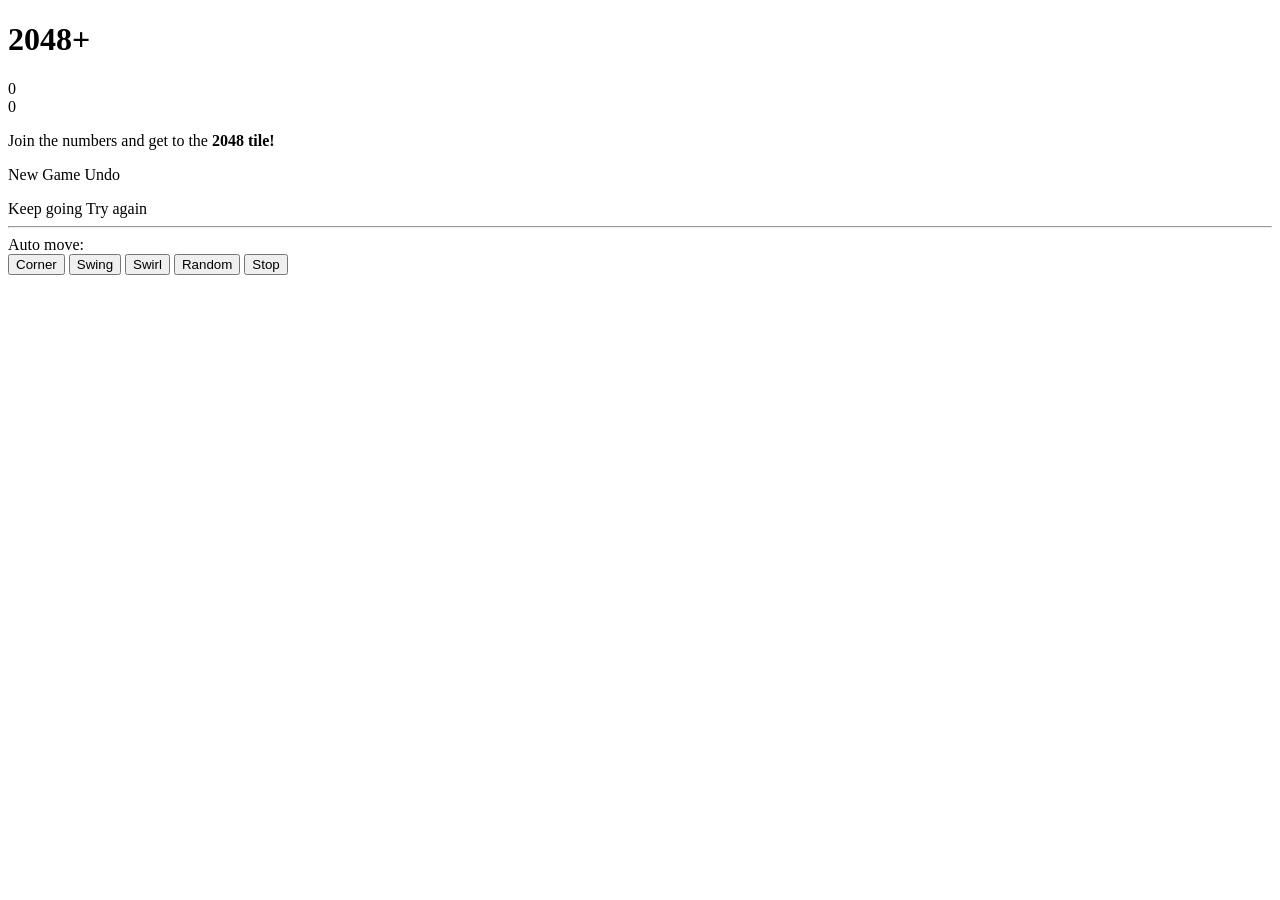
==== 8x8/index.html @ 74d80d94 "8x8" ====
<!DOCTYPE HTML>
<html>
<head>
<title>2048</title>
</head>
<body>
<div class="container">
    <div class="heading">
        <h1 class="title">2048+</h1>

        <div class="scores-container">
            <div class="score-container">0</div>
            <div class="best-container">0</div>
        </div>
    </div>
    <div class="above-game">
        <p class="game-intro">Join the numbers and get to the <strong>2048 tile!</strong></p>
        <a class="restart-button">New Game</a>
        <a class="undo-button">Undo</a>

    </div>
    <div class="game-container">
        <div class="game-message">
            <p></p>
            <div class="lower"> <a class="keep-playing-button">Keep going</a>
 <a class="retry-button">Try again</a>

                <div class="score-sharing"></div>
            </div>
        </div>
        <div class="grid-container">
            <div class="grid-row">
                <div class="grid-cell"></div>
                <div class="grid-cell"></div>
                <div class="grid-cell"></div>
                <div class="grid-cell"></div>
                <div class="grid-cell"></div>
                <div class="grid-cell"></div>
                <div class="grid-cell"></div>
                <div class="grid-cell"></div>
            </div>
            <div class="grid-row">
                <div class="grid-cell"></div>
                <div class="grid-cell"></div>
                <div class="grid-cell"></div>
                <div class="grid-cell"></div>
                <div class="grid-cell"></div>
                <div class="grid-cell"></div>
                <div class="grid-cell"></div>
                <div class="grid-cell"></div>
            </div>
            <div class="grid-row">
                <div class="grid-cell"></div>
                <div class="grid-cell"></div>
                <div class="grid-cell"></div>
                <div class="grid-cell"></div>
                <div class="grid-cell"></div>
                <div class="grid-cell"></div>
                <div class="grid-cell"></div>
                <div class="grid-cell"></div>
            </div>
            <div class="grid-row">
                <div class="grid-cell"></div>
                <div class="grid-cell"></div>
                <div class="grid-cell"></div>
                <div class="grid-cell"></div>
                <div class="grid-cell"></div>
                <div class="grid-cell"></div>
                <div class="grid-cell"></div>
                <div class="grid-cell"></div>
            </div>
            <div class="grid-row">
                <div class="grid-cell"></div>
                <div class="grid-cell"></div>
                <div class="grid-cell"></div>
                <div class="grid-cell"></div>
                <div class="grid-cell"></div>
                <div class="grid-cell"></div>
                <div class="grid-cell"></div>
                <div class="grid-cell"></div>
            </div>
            <div class="grid-row">
                <div class="grid-cell"></div>
                <div class="grid-cell"></div>
                <div class="grid-cell"></div>
                <div class="grid-cell"></div>
                <div class="grid-cell"></div>
                <div class="grid-cell"></div>
                <div class="grid-cell"></div>
                <div class="grid-cell"></div>
            </div>
            <div class="grid-row">
                <div class="grid-cell"></div>
                <div class="grid-cell"></div>
                <div class="grid-cell"></div>
                <div class="grid-cell"></div>
                <div class="grid-cell"></div>
                <div class="grid-cell"></div>
                <div class="grid-cell"></div>
                <div class="grid-cell"></div>
            </div>
            <div class="grid-row">
                <div class="grid-cell"></div>
                <div class="grid-cell"></div>
                <div class="grid-cell"></div>
                <div class="grid-cell"></div>
                <div class="grid-cell"></div>
                <div class="grid-cell"></div>
                <div class="grid-cell"></div>
                <div class="grid-cell"></div>
            </div>
        </div>
        <div class="tile-container"></div>
    </div>
    <div class="moves-container"></div>
    <hr>
    Auto move:<br>
    <button name="automove" type="button" onclick="doMovementPattern(corner);">Corner</button>
    <button name="automove" type="button" onclick="doMovementPattern(swing);">Swing</button>
    <button name="automove" type="button" onclick="doMovementPattern(swirl);">Swirl</button>
    <button name="automove" type="button" onclick="doMovementPattern(random);">Random</button>
    <button type="button" onclick="stopMovement();">Stop</button>
</div>
<script src="js/bind_polyfill.js"></script>
<script src="js/classlist_polyfill.js"></script>
<script src="js/animframe_polyfill.js"></script>
<script src="js/keyboard_input_manager.js"></script>
<script src="js/html_actuator.js"></script>
<script src="js/grid.js"></script>
<script src="js/tile.js"></script>
<script src="js/local_storage_manager.js"></script>
<script src="js/game_manager.js"></script>
<script src="js/application.js"></script>
</body>
</html>
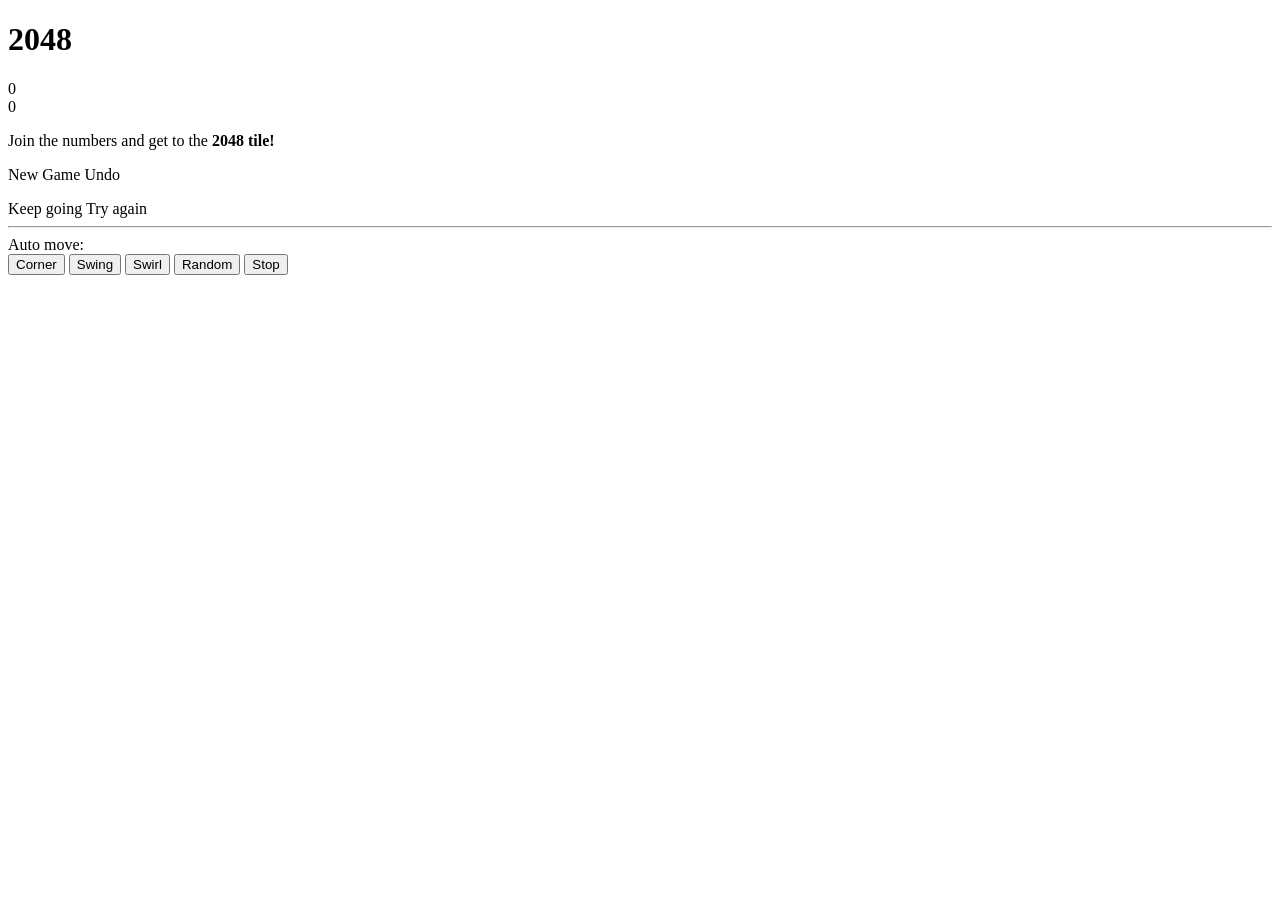
==== commit 75dd8b49: "Update index.html" ====
--- a/8x8/index.html
+++ b/8x8/index.html
@@ -6,7 +6,7 @@
 <body>
 <div class="container">
     <div class="heading">
-        <h1 class="title">2048+</h1>
+        <h1 class="title">2048</h1>
 
         <div class="scores-container">
             <div class="score-container">0</div>
